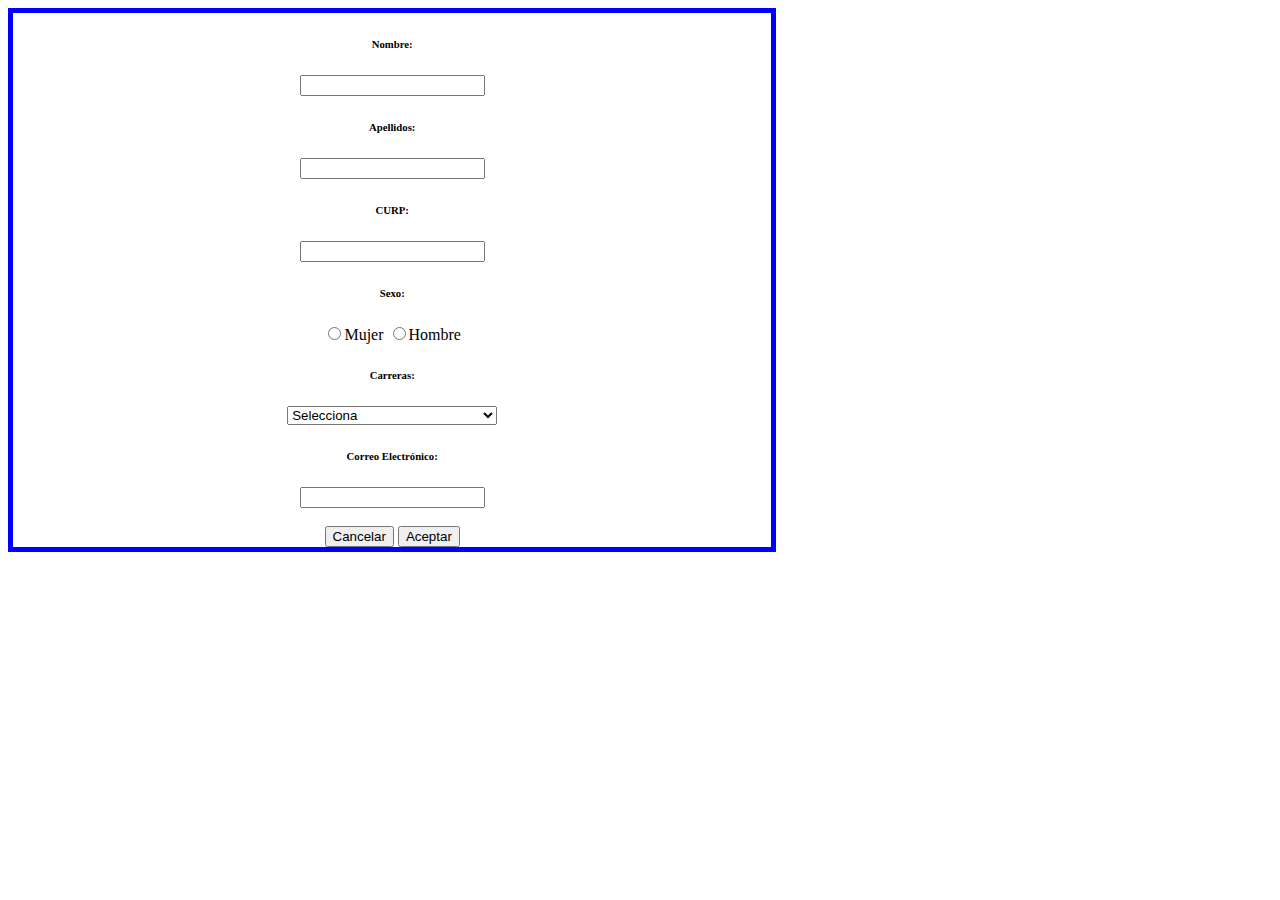
==== view/registro.html @ 9df8f3a4 "Página principal y registro" ====
<!DOCTYPE html>
<html lang="en">
<head>
    <meta charset="UTF-8">
    <meta name="viewport" content="width=device-width, initial-scale=1.0">
    <link rel="stylesheet" href="style.css">
    <title>Registro</title>
</head>
<body>
    <form action="" method="GET">
        <h6>Nombre:</h6> <input type="text" id="nomb" required>
        <h6>Apellidos:</h6> <input type="text" id="nomb" required>
        <h6>CURP:</h6> <input type="text" id="num" required>
        <h6>Sexo:</h6> <input type="radio" name="sexo" id="m" >Mujer <input type="radio" name="sexo" id="h">Hombre
        <p id="result"></p>
        <h6>Carreras:</h6> <select name="carreras" id="carreras">
            <option value="0">Selecciona</option>
            <option value="1">Ing. Sistemas Computacionales</option>
            <option value="2">Ing. Electrónica </option>
            <option value="3">Ing. Gestión Empresarial </option>
            <option value="4">Ing. Química</option>
        </select>
        <p id="result2"></p>
        <h6>Correo Electrónico:</h6> <input type="text" id="correo">
        <br>
        <br>
        <input type="button" value="Cancelar" onclick="cancelar()">  <input type="button" value="Aceptar" onclick="comprobar()">
    
        </form>
    
</body>
</html>
---- view/style.css ----
/*página principal*/
.barra-nav{
	width: 80em;
	height: 4em;
	padding-bottom: 10px;
	border: 5px solid red;
	
}

#barra-opcion,#opcion,#opcionImg{
	display: table-cell;
	margin-bottom: 7em;
}

#barra-opcion{
	text-align: left;
}

#opcionImg{
	margin-bottom: 2em;
	width: 5em ;
	height: 2.6em ;
}

#opcion{
	width: 5em ;
	height: 1.5em ;
}

.btnopcion{
	align-items: center;
	text-align: inherit;
	border-radius: 0.5em;
}

.btnopcion:hover{
	background: red;
	border-radius: 0.5em;
	border-left: 1em;
}

#btnregistro{
	border: 2px solid grey;
	background-color: burlywood;
	text-decoration: none;
}

.img{
	text-align: left;
	border: 1em solid blue;
}

.parrafo{
	text-align: center;
}

#contenido{
	align-items: center;
}

.tabla-contenido{
	border-color: red;
}

#celda{
	width: 15em;
	height: 20em;
/*	display: block; se alinean
 en vertical*/
}

#imgtrabajadora{
/*	align-items: center;
	text-align: center;
	width: 4.5em ;*/
	display: block;
	width: 2em;
	height: 2em;
	
}

#botontrabajadora{
	display: block;
	align-content: center;
	height: 1.5em;
	border-radius: 0.5em;
}

/*página principal*/

/*página de registro*/
form{
	text-align: center;
	border: 5px solid blue;
	width: 60%;
}

/*página de registro*/
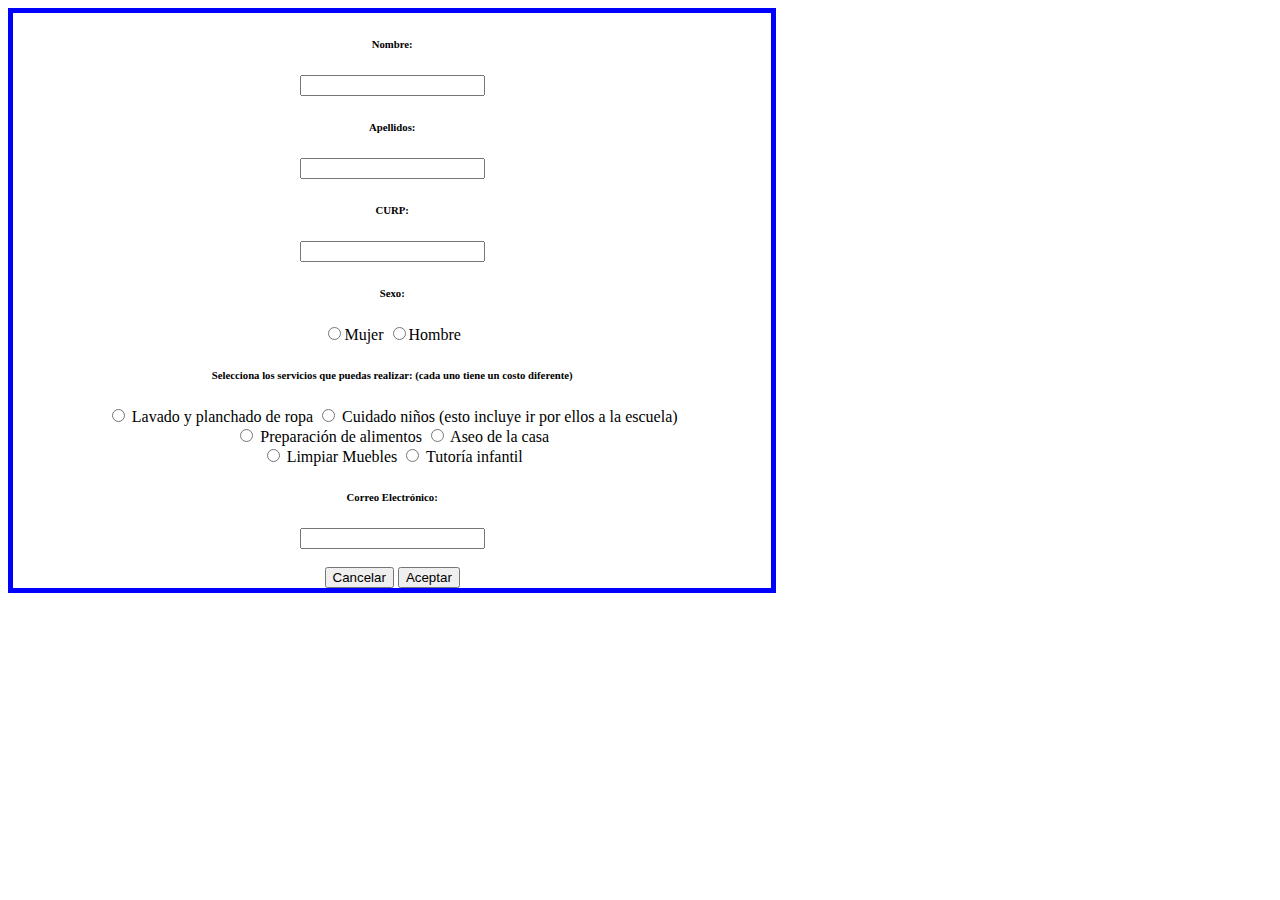
==== commit 767b07a3: "Vistas de la página principal y del registro" ====
--- a/view/registro.html
+++ b/view/registro.html
@@ -3,6 +3,7 @@
 <head>
     <meta charset="UTF-8">
     <meta name="viewport" content="width=device-width, initial-scale=1.0">
+    <script src="action.js"></script>
     <link rel="stylesheet" href="style.css">
     <title>Registro</title>
 </head>
@@ -13,14 +14,24 @@
         <h6>CURP:</h6> <input type="text" id="num" required>
         <h6>Sexo:</h6> <input type="radio" name="sexo" id="m" >Mujer <input type="radio" name="sexo" id="h">Hombre
         <p id="result"></p>
-        <h6>Carreras:</h6> <select name="carreras" id="carreras">
-            <option value="0">Selecciona</option>
-            <option value="1">Ing. Sistemas Computacionales</option>
-            <option value="2">Ing. Electrónica </option>
-            <option value="3">Ing. Gestión Empresarial </option>
-            <option value="4">Ing. Química</option>
-        </select>
-        <p id="result2"></p>
+        <h6>Selecciona los servicios que puedas realizar: (cada uno tiene un costo diferente) </h6>
+        <div id="opcionesServicio">
+        <input type="radio" class="opcionServicio" name="lavarRopa" id="ropa" >
+        <label for="ropa">Lavado y planchado de ropa</label>
+        <input type="radio" class="opcionServicio" name="cuidarnino" id="ninos" >
+        <label for="ninos">Cuidado niños (esto incluye ir por ellos a la escuela)</label>
+        <br>
+        <input type="radio" class="opcionServicio" name="comida" id="comidas" >
+        <label for="comidas">Preparación de alimentos</label>
+        <input type="radio" class="opcionServicio" name="barrer" id="trapear" > 
+        <label for="trapear" >Aseo de la casa </label>
+        <br>
+        <input type="radio" class="opcionServicio" name="muebles" id="mueble" >
+        <label for="mueble" >Limpiar Muebles </label>
+        <input type="radio" class="opcionServicio" name="tutoria" id="tuto" >
+        <label for="tuto" >Tutoría infantil </label>    
+    </div>
+
         <h6>Correo Electrónico:</h6> <input type="text" id="correo">
         <br>
         <br>
--- a/view/style.css
+++ b/view/style.css
@@ -95,4 +95,18 @@
 	width: 60%;
 }
 
+#opcionesServicio{
+	align-items: center;
+
+}
+
+.opcionServicio{
+	text-align: justify;
+	background-color: blueviolet;
+}
+
+.opcionServicio:hover{
+	background-color: rgb(68, 57, 78);
+}
+
 /*página de registro*/